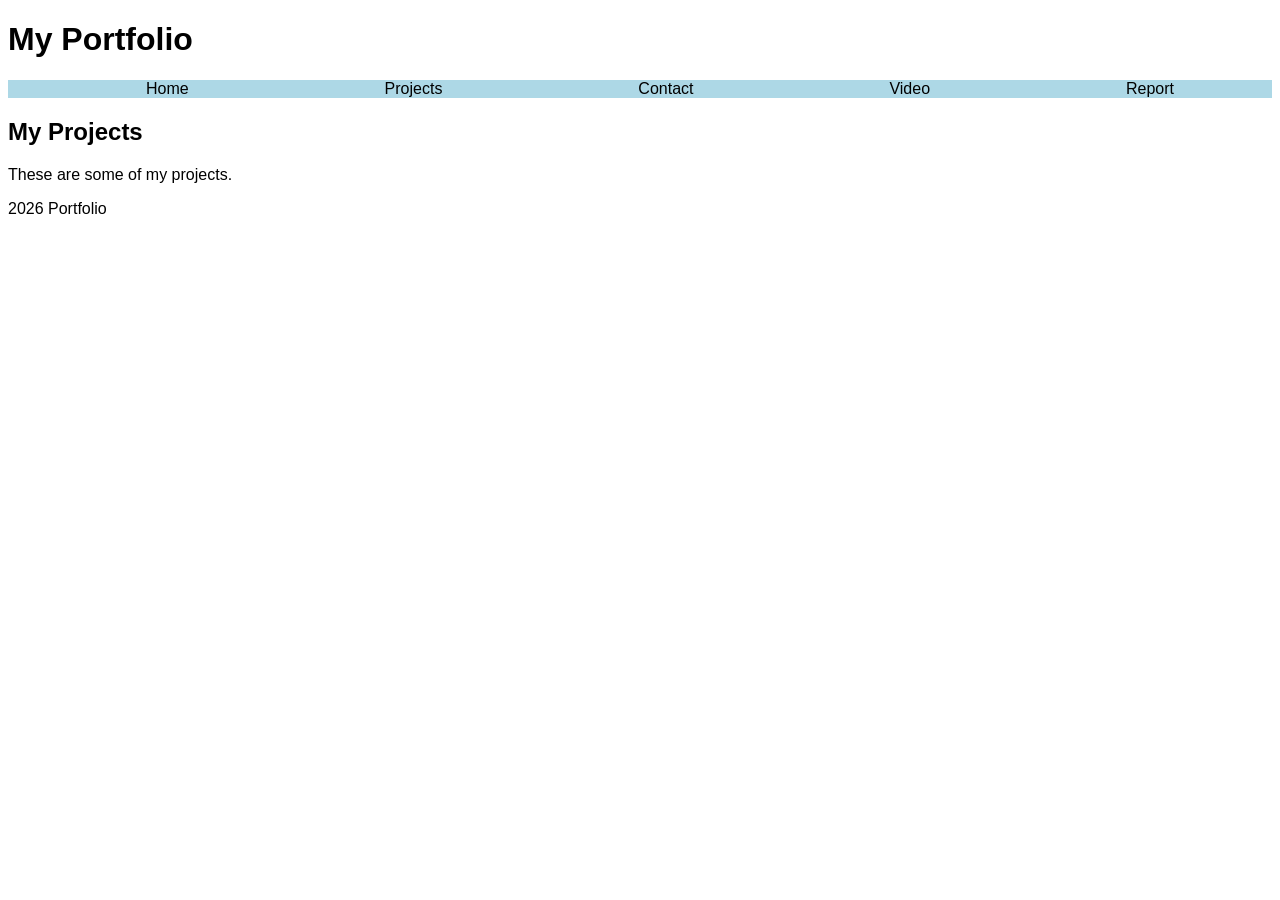
==== contact.html @ 36d51c25 "Added basic website structure" ====
<!DOCTYPE html>
<html lang="en">
<head>
<meta charset="UTF-8">
<meta name="viewport" content="width=device-width, initial-scale=1.0">
<title>Home</title>
<link rel="stylesheet" href="style.css">
</head>

<body>

<header>
  <h1>My Portfolio</h1>
</header>

<nav>
  <ul>
    <li><a href="index.html">Home</a></li>
    <li><a href="project.html">Projects</a></li>
    <li><a href="contact.html">Contact</a></li>
    <li><a href="videoDemo.html">Video</a></li>
    <li><a href="report.html">Report</a></li>
  </ul>
</nav>

<main>
  <h2>My Projects</h2>
  <p>These are some of my projects.</p>
</main>

<footer>
  <p>2026 Portfolio</p>
</footer>

</body>
</html>
---- style.css ----
body {
  font-family: Arial;
}

nav {
  background-color: lightblue;
}

nav ul {
  list-style: none;
  display: flex;
  justify-content: space-around;
}

nav a {
  text-decoration: none;
  color: black;
}
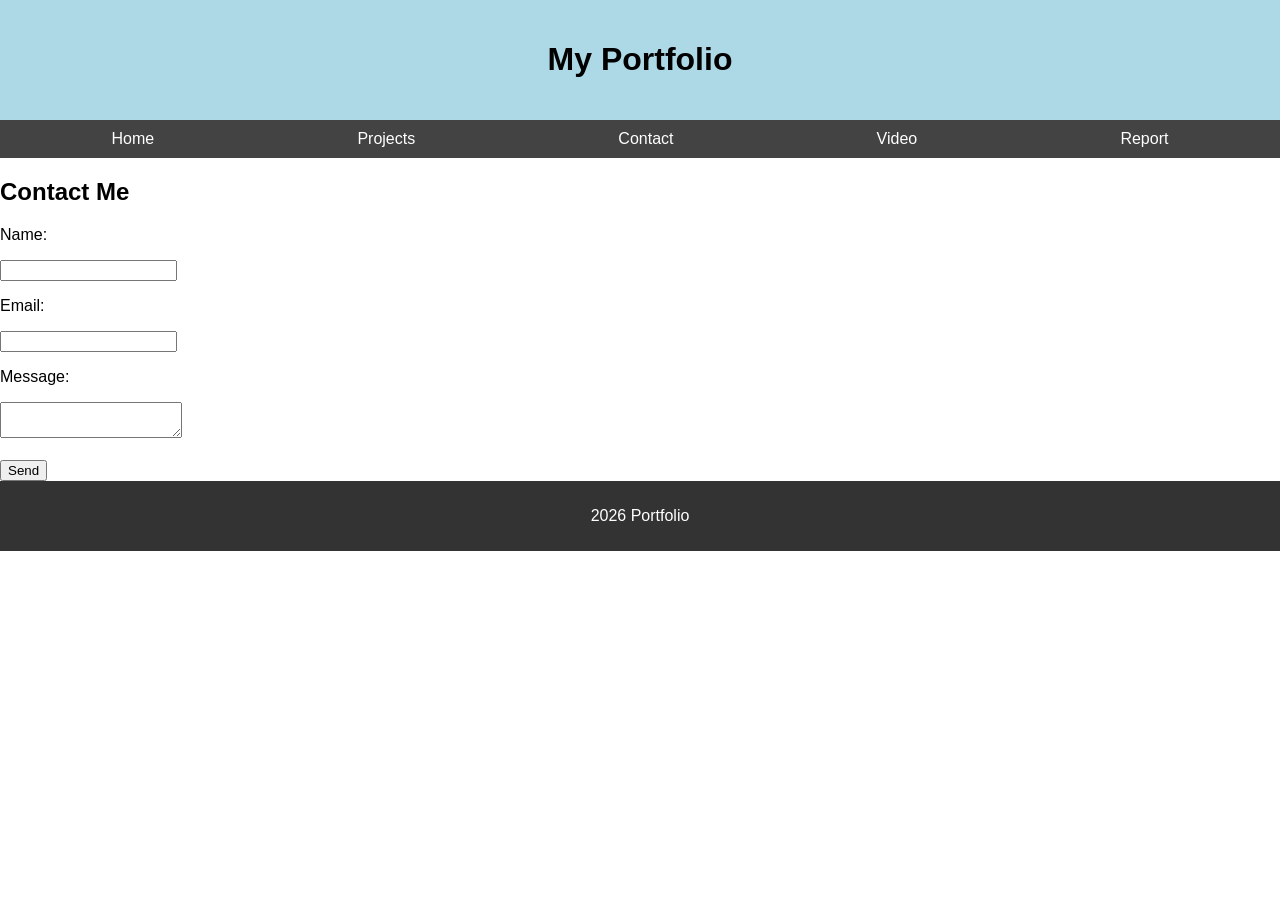
==== commit 3db5dc94: "Added contact form with input fields and email functionality" ====
--- a/contact.html
+++ b/contact.html
@@ -24,10 +24,24 @@
 </nav>
 
 <main>
-  <h2>My Projects</h2>
-  <p>These are some of my projects.</p>
+  <h2>Contact Me</h2>
+
+  <form action="mailto:your@email.com" method="post">
+
+    <p>Name:</p>
+    <input type="text" name="name" required>
+
+    <p>Email:</p>
+    <input type="email" name="email" required>
+
+    <p>Message:</p>
+    <textarea name="message"></textarea>
+
+    <br><br>
+    <input type="submit" value="Send">
+
+  </form>
 </main>
-
 <footer>
   <p>2026 Portfolio</p>
 </footer>
--- a/style.css
+++ b/style.css
@@ -1,18 +1,70 @@
 body {
-  font-family: Arial;
+   font-family: 'Segoe UI', Tahoma, sans-serif;
+  margin: 0;
+}
+
+header {
+  background-color: lightblue;
+  padding: 20px;
+  text-align: center;
 }
 
 nav {
-  background-color: lightblue;
+  background-color: #444343;
 }
 
 nav ul {
   list-style: none;
   display: flex;
   justify-content: space-around;
+  padding: 10px;
+  margin: 0;
 }
-
+nav a:hover {
+  color: rgb(171, 228, 230);
+}
 nav a {
   text-decoration: none;
-  color: black;
+  color: white;
+}
+.grid {
+  display: grid;
+  grid-template-columns: 1fr 1fr;
+  gap: 20px;
+}
+.box {
+  background-color: white;
+  padding: 30px;
+  border: 1px solid black;
+  text-align: center;
+}
+footer {
+  background-color: #333;
+  color: white;
+  text-align: center;
+  padding: 10px;
+}
+@media (max-width: 800px) {
+
+  nav ul {
+    flex-direction: column;
+    text-align: center;
+  }
+
+  .grid {
+    grid-template-columns: 1fr;
+  }
+
+  main {
+    padding: 10px;
+  }
+
+  h1 {
+    font-size: 24px;
+  }
+
+  h2 {
+    font-size: 20px;
+  }
+
 }
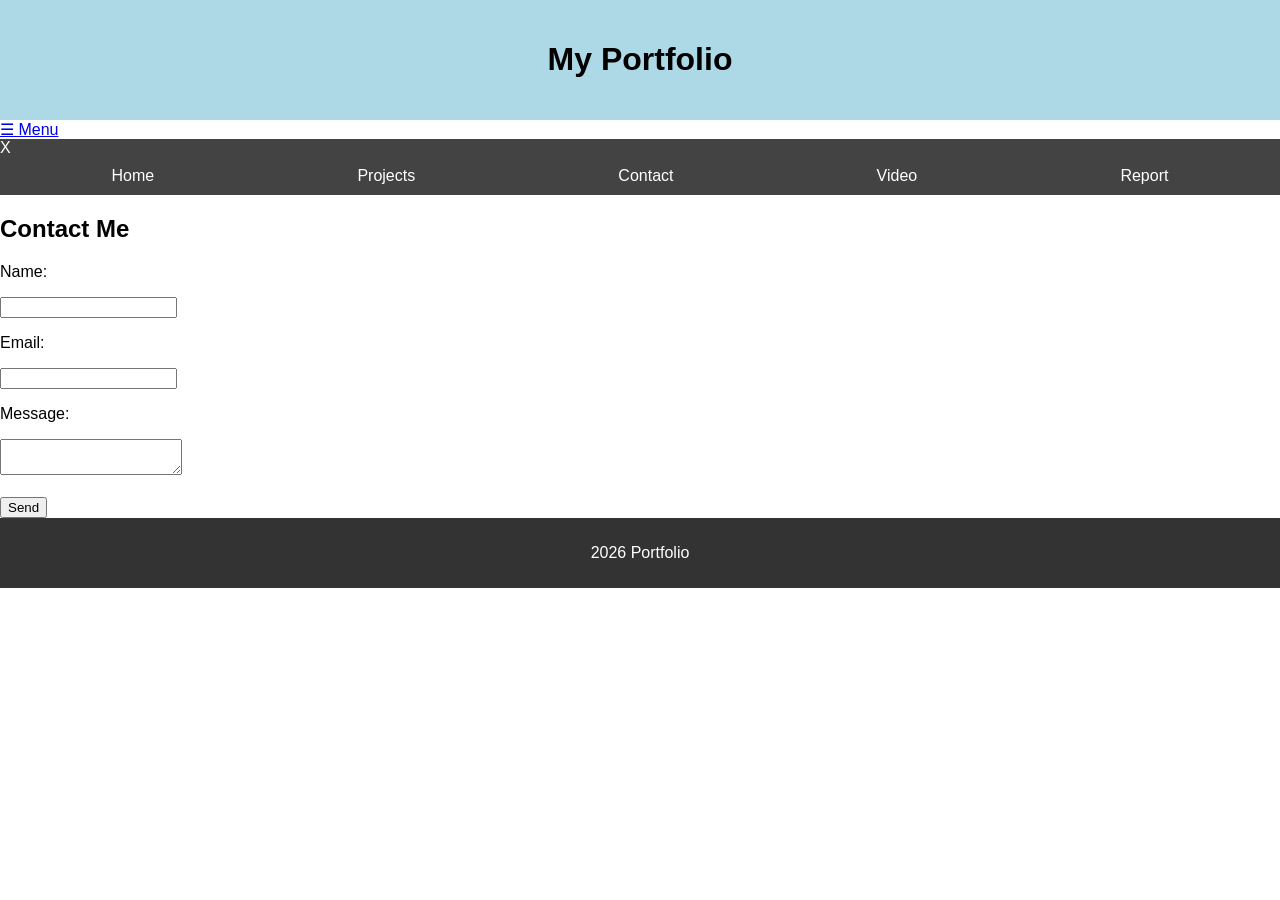
==== commit 2b1b3fda: "Fixed index structure, added video background, added hero" ====
--- a/contact.html
+++ b/contact.html
@@ -12,8 +12,10 @@
 <header>
   <h1>My Portfolio</h1>
 </header>
+<a href="#menu" class="menu-icon">☰ Menu</a>
+<nav id="menu">
+  <a href="#" class="close">X</a>
 
-<nav>
   <ul>
     <li><a href="index.html">Home</a></li>
     <li><a href="project.html">Projects</a></li>
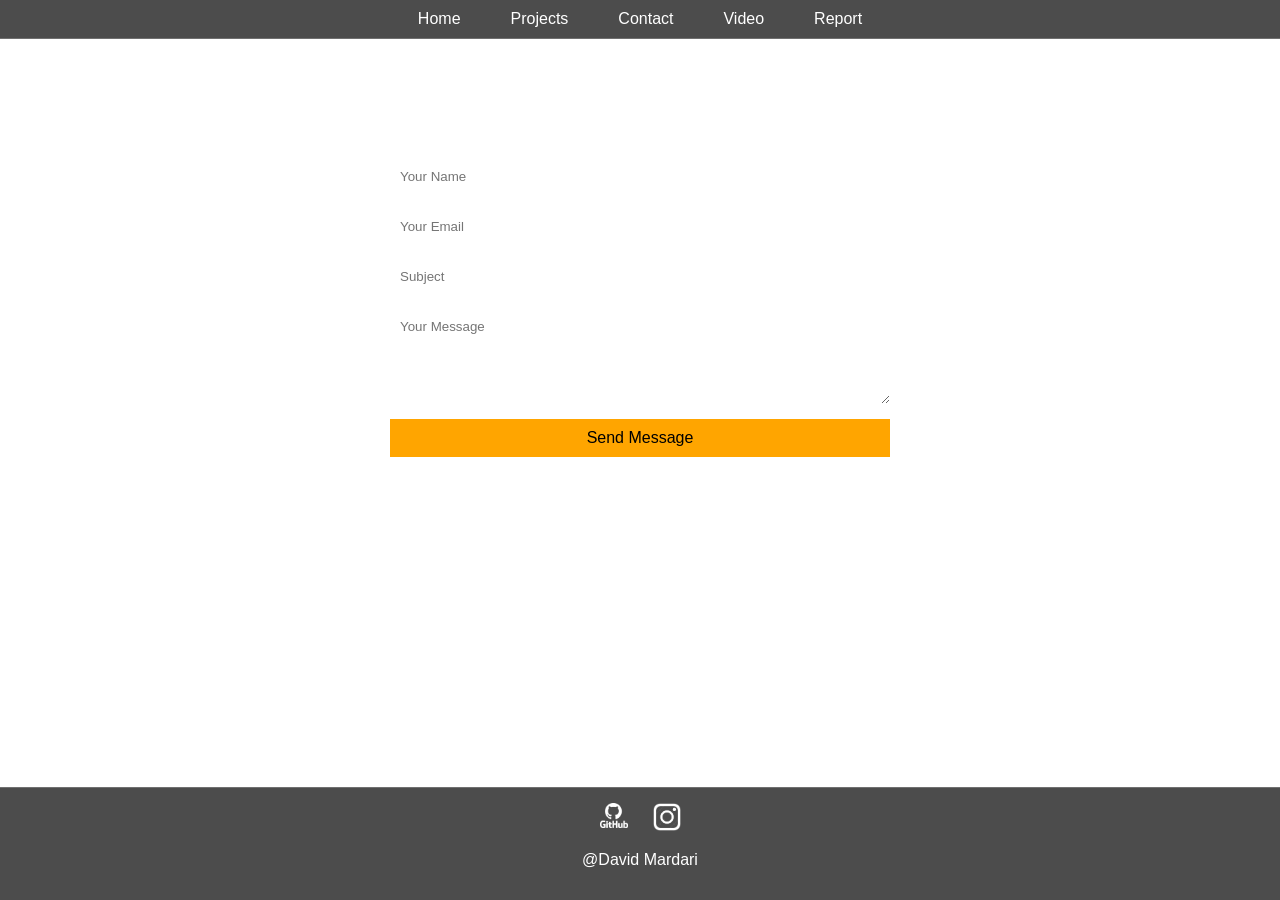
==== commit 1b4e1c0b: "Added email form using mailto" ====
--- a/contact.html
+++ b/contact.html
@@ -3,19 +3,19 @@
 <head>
 <meta charset="UTF-8">
 <meta name="viewport" content="width=device-width, initial-scale=1.0">
-<title>Home</title>
+<title>Contact</title>
 <link rel="stylesheet" href="style.css">
 </head>
 
 <body>
 
-<header>
-  <h1>My Portfolio</h1>
-</header>
-<a href="#menu" class="menu-icon">☰ Menu</a>
+<video autoplay muted loop id="bg-video">
+  <source src="BGVideo.mp4" type="video/mp4">
+</video>
+
+<a href="#menu" class="menu-icon">☰</a>
+
 <nav id="menu">
-  <a href="#" class="close">X</a>
-
   <ul>
     <li><a href="index.html">Home</a></li>
     <li><a href="project.html">Projects</a></li>
@@ -25,27 +25,36 @@
   </ul>
 </nav>
 
-<main>
-  <h2>Contact Me</h2>
+<main class="contact">
 
-  <form action="mailto:your@email.com" method="post">
+  <h1>Contact Me</h1>
 
-    <p>Name:</p>
-    <input type="text" name="name" required>
+  <form class="contact-form" action="mailto:your@email.com" method="post" enctype="text/plain">
 
-    <p>Email:</p>
-    <input type="email" name="email" required>
+  <input type="text" name="name" placeholder="Your Name" required>
 
-    <p>Message:</p>
-    <textarea name="message"></textarea>
+  <input type="email" name="email" placeholder="Your Email" required>
 
-    <br><br>
-    <input type="submit" value="Send">
+  <input type="text" name="subject" placeholder="Subject" required>
 
-  </form>
+  <textarea name="message" placeholder="Your Message" rows="5" required></textarea>
+
+  <button type="submit">Send Message</button>
+
+</form>
+
 </main>
+
 <footer>
-  <p>2026 Portfolio</p>
+  <div class="footer-socials">
+    <a href="https://github.com/davidmardari" target="_blank">
+      <img src="github.png" alt="GitHub">
+    </a>
+    <a href="https://instagram.com/davidmardari" target="_blank">
+      <img src="instagram.png" alt="Instagram">
+    </a>
+  </div>
+  <p>@David Mardari</p>
 </footer>
 
 </body>
--- a/style.css
+++ b/style.css
@@ -1,70 +1,315 @@
 body {
-   font-family: 'Segoe UI', Tahoma, sans-serif;
-  margin: 0;
-}
-
-header {
-  background-color: lightblue;
-  padding: 20px;
-  text-align: center;
+  font-family: 'Segoe UI', Tahoma, sans-serif;
+  margin: 0;
 }
 
 nav {
-  background-color: #444343;
+  background-color: rgba(0, 0, 0, 0.7);
+  backdrop-filter: blur(5px);
+  position: relative;
+  z-index: 2;
+  border-bottom: 1px solid rgba(255,255,255,0.2);
 }
 
 nav ul {
   list-style: none;
   display: flex;
-  justify-content: space-around;
+  justify-content: center;
+  gap: 50px;
   padding: 10px;
   margin: 0;
 }
-nav a:hover {
-  color: rgb(171, 228, 230);
-}
+
 nav a {
   text-decoration: none;
   color: white;
-}
+  font-size: 16px;
+  position: relative;
+  transition: 0.3s;
+}
+
+nav a:hover {
+  color: orange;
+}
+
+nav a::after {
+  content: "";
+  position: absolute;
+  width: 0;
+  height: 2px;
+  background: orange;
+  left: 0;
+  bottom: -4px;
+  transition: 0.3s;
+}
+
+nav a:hover::after {
+  width: 100%;
+}
+
+.close {
+  display: none;
+}
+
 .grid {
   display: grid;
   grid-template-columns: 1fr 1fr;
+  grid-template-rows: 1fr 1fr;
   gap: 20px;
-}
+  max-width: 800px;
+  margin: 0 auto;
+}
+
 .box {
+  background-color: rgba(255,255,255,1);
+  border-radius: 8px;
+  overflow: hidden;
+  display: flex;
+  flex-direction: column;
+  box-shadow: 0 10px 25px rgba(0,0,0,0.5);
+  transition: 0.3s;
+}
+footer {
+  background: rgba(0, 0, 0, 0.7);
+  backdrop-filter: blur(5px);
+  color: white;
+  text-align: center;
+  padding: 15px 10px;
+  border-top: 1px solid rgba(255,255,255,0.2);
+}
+
+.menu-icon {
+  display: none;
+  position: absolute;
+  top: 8px;
+  left: 10px;
+  z-index: 3;
+  font-size: 24px;
+  padding: 6px 10px;
+  background-color: #333;
+  color: white;
+  text-decoration: none;
+}
+
+#bg-video {
+  position: fixed;
+  top: 0;
+  left: 0;
+  width: 100%;
+  height: 100%;
+  object-fit: cover;
+  z-index: -1;
+}
+
+html, body {
+  height: 100%;
+}
+
+body {
+  display: flex;
+  flex-direction: column;
+}
+
+main {
+  flex: 1;
+}
+
+.hero {
+  color: white;
+  animation: fadeIn 2s;
+  display: flex;
+  flex-direction: column;
+  justify-content: center;
+  align-items: center;
+  text-align: center;
+  gap: 18px;
+  background-color: rgba(0, 0, 0, 0.6);
+}
+
+@keyframes fadeIn {
+  from { opacity: 0; }
+  to { opacity: 1; }
+}
+
+.hero h1 {
+  font-size: 90px;
+  margin: 0;
+  font-weight: 700;
+  letter-spacing: 2px;
+  text-shadow: 0 0 15px rgba(255,255,255,0.3);
+}
+
+.subtitle {
+  color: #aaa;
+  margin: 6px 0;
+  font-size: 18px;
+}
+
+.intro {
+  margin: 0;
+}
+
+.intro p {
+  font-size: 20px;
+  margin: 0;
+}
+
+.intro h2 {
+  font-size: 34px;
+  margin: 5px 0;
+  font-weight: 500;
+}
+
+.btn {
+  margin-top: 20px;
+  padding: 10px 20px;
+  background-color: orange;
+  color: black;
+  text-decoration: none;
+  font-size: 14px;
+}
+
+.btn:hover {
   background-color: white;
-  padding: 30px;
-  border: 1px solid black;
-  text-align: center;
-}
-footer {
-  background-color: #333;
-  color: white;
-  text-align: center;
-  padding: 10px;
-}
+}
+
 @media (max-width: 800px) {
+
+  .menu-icon {
+    display: block;
+  }
+
+  nav {
+    display: none;
+    position: absolute;
+    width: 100%;
+    top: 40px;
+    left: 0;
+    z-index: 2;
+  }
+
+  nav:target {
+    display: block;
+  }
 
   nav ul {
     flex-direction: column;
     text-align: center;
   }
 
+  .hero {
+    height: auto;
+    padding: 20px;
+  }
+
+  .hero h1 {
+    font-size: 45px;
+  }
+
+  .intro h2 {
+    font-size: 26px;
+  }
   .grid {
-    grid-template-columns: 1fr;
-  }
-
-  main {
-    padding: 10px;
-  }
-
-  h1 {
-    font-size: 24px;
-  }
-
-  h2 {
-    font-size: 20px;
-  }
-
+  grid-template-columns: 1fr;
+  grid-template-rows: auto;
+}
+}
+
+.footer-socials {
+  margin-bottom: 10px;
+  display: flex;
+  justify-content: center;
+  gap: 25px;
+}
+
+.footer-socials img {
+  width: 28px;
+  transition: 0.3s;
+  filter: brightness(0) invert(1);
+}
+
+.footer-socials img:hover {
+  transform: scale(1.2);
+  filter: brightness(1) invert(0);
+}
+
+.about {
+  font-size: 18px;
+  max-width: 600px;
+  line-height: 1.6;
+  color: #ddd;
+}
+
+.hint {
+  opacity: 0.6;
+  font-size: 14px;
+  margin-top: 10px;
+}
+.projects {
+  color: white;
+  text-align: center;
+  padding: 40px 20px;
+}
+
+.projects h1 {
+  font-size: 40px;
+  margin-bottom: 30px;
+}
+
+.box img {
+  width: 100%;
+  height: 180px;
+  object-fit: cover;
+}
+.box-content {
+  padding: 15px;
+  background-color: white;
+}
+.box h2 {
+  margin: 0 0 8px;
+  font-size: 18px;
+  color: #000;
+}
+
+.box p {
+  margin: 0;
+  font-size: 14px;
+  color: #333;
+}
+.box:hover {
+  transform: translateY(-8px);
+}
+.contact {
+  color: white;
+  text-align: center;
+  padding: 40px 20px;
+}
+
+.contact-form {
+  max-width: 500px;
+  margin: 20px auto;
+  display: flex;
+  flex-direction: column;
+  gap: 15px;
+}
+
+.contact-form input,
+.contact-form textarea {
+  padding: 10px;
+  border: none;
+  border-radius: 5px;
+  font-family: inherit;
+}
+
+.contact-form button {
+  padding: 10px;
+  border: none;
+  background-color: orange;
+  color: black;
+  font-size: 16px;
+  cursor: pointer;
+}
+
+.contact-form button:hover {
+  background-color: white;
 }
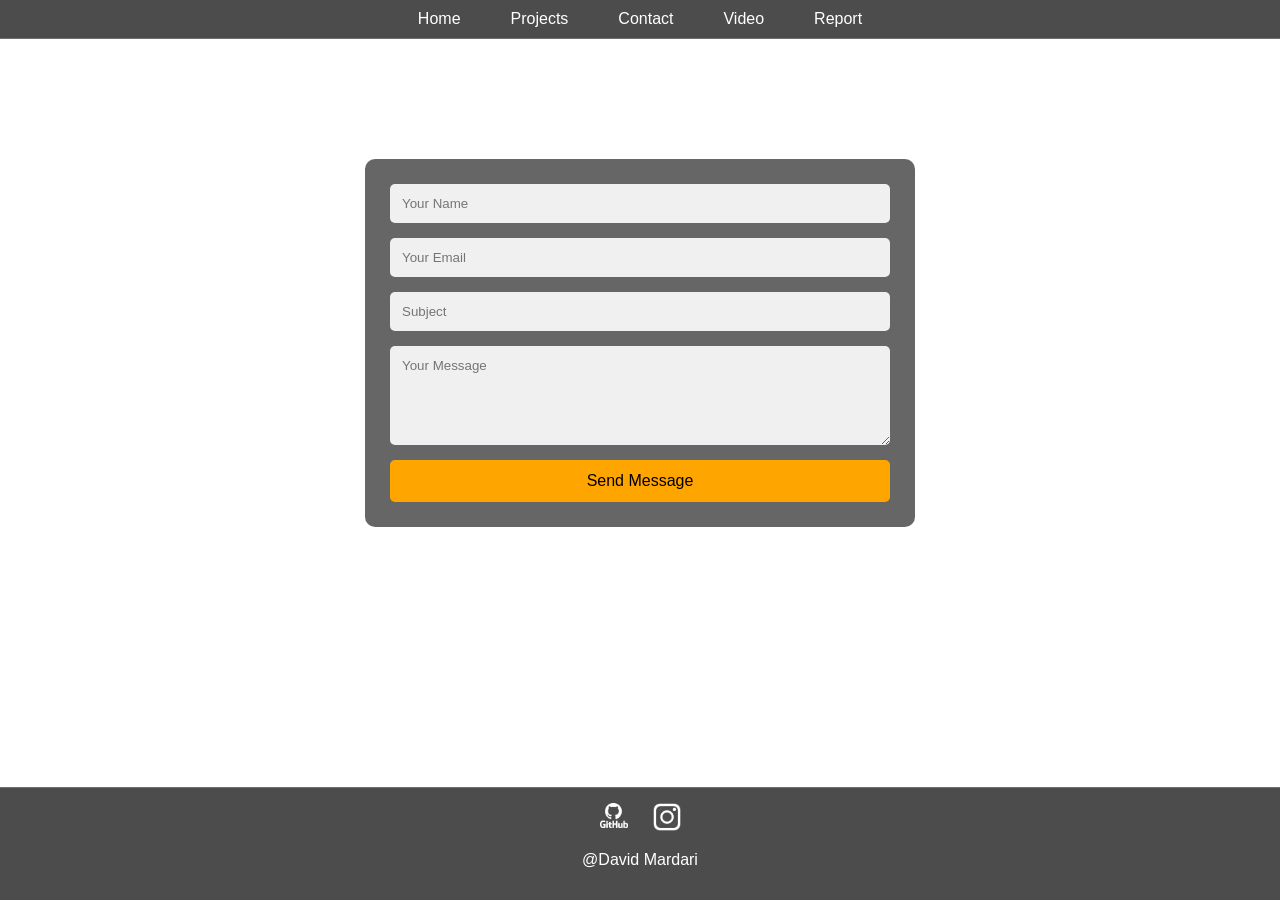
==== commit 3762882f: "Aded a contact info line" ====
--- a/contact.html
+++ b/contact.html
@@ -42,6 +42,9 @@
   <button type="submit">Send Message</button>
 
 </form>
+<p class="contact-info">
+  Or email me directly at: davidmardari0@gmail.com
+</p>
 
 </main>
 
--- a/style.css
+++ b/style.css
@@ -2,13 +2,29 @@
   font-family: 'Segoe UI', Tahoma, sans-serif;
   margin: 0;
 }
+
+html,
+body {
+  height: 100%;
+}
+
+body {
+  display: flex;
+  flex-direction: column;
+}
+
+main {
+  flex: 1;
+}
+
+
 
 nav {
   background-color: rgba(0, 0, 0, 0.7);
   backdrop-filter: blur(5px);
   position: relative;
   z-index: 2;
-  border-bottom: 1px solid rgba(255,255,255,0.2);
+  border-bottom: 1px solid rgba(255, 255, 255, 0.2);
 }
 
 nav ul {
@@ -45,37 +61,6 @@
 
 nav a:hover::after {
   width: 100%;
-}
-
-.close {
-  display: none;
-}
-
-.grid {
-  display: grid;
-  grid-template-columns: 1fr 1fr;
-  grid-template-rows: 1fr 1fr;
-  gap: 20px;
-  max-width: 800px;
-  margin: 0 auto;
-}
-
-.box {
-  background-color: rgba(255,255,255,1);
-  border-radius: 8px;
-  overflow: hidden;
-  display: flex;
-  flex-direction: column;
-  box-shadow: 0 10px 25px rgba(0,0,0,0.5);
-  transition: 0.3s;
-}
-footer {
-  background: rgba(0, 0, 0, 0.7);
-  backdrop-filter: blur(5px);
-  color: white;
-  text-align: center;
-  padding: 15px 10px;
-  border-top: 1px solid rgba(255,255,255,0.2);
 }
 
 .menu-icon {
@@ -91,6 +76,12 @@
   text-decoration: none;
 }
 
+.close {
+  display: none;
+}
+
+
+
 #bg-video {
   position: fixed;
   top: 0;
@@ -101,18 +92,7 @@
   z-index: -1;
 }
 
-html, body {
-  height: 100%;
-}
-
-body {
-  display: flex;
-  flex-direction: column;
-}
-
-main {
-  flex: 1;
-}
+
 
 .hero {
   color: white;
@@ -126,18 +106,176 @@
   background-color: rgba(0, 0, 0, 0.6);
 }
 
-@keyframes fadeIn {
-  from { opacity: 0; }
-  to { opacity: 1; }
-}
-
-.hero h1 {
-  font-size: 90px;
-  margin: 0;
-  font-weight: 700;
-  letter-spacing: 2px;
-  text-shadow: 0 0 15px rgba(255,255,255,0.3);
-}
+.projects {
+  color: white;
+  text-align: center;
+  padding: 40px 20px;
+}
+
+.contact {
+  color: white;
+  text-align: center;
+  padding: 40px 20px;
+}
+
+.video-page {
+  color: white;
+  text-align: center;
+  padding: 40px 20px;
+}
+
+.report {
+  max-width: 700px;
+  margin: 60px auto;
+  background: white;
+  padding: 50px;
+  color: black;
+  line-height: 1.6;
+  font-size: 16px;
+  box-shadow: 0 0 20px rgba(0, 0, 0, 0.2);
+}
+
+
+
+.grid {
+  display: grid;
+  grid-template-columns: 1fr 1fr;
+  grid-template-rows: 1fr 1fr;
+  gap: 20px;
+  max-width: 800px;
+  margin: 0 auto;
+}
+
+.box {
+  background-color: rgba(255, 255, 255, 1);
+  border-radius: 8px;
+  overflow: hidden;
+  display: flex;
+  flex-direction: column;
+  box-shadow: 0 10px 25px rgba(0, 0, 0, 0.5);
+  transition: 0.3s;
+}
+
+.box img {
+  width: 100%;
+  height: 180px;
+  object-fit: cover;
+}
+
+.box-content {
+  padding: 15px;
+  background-color: white;
+}
+
+.box h2 {
+  margin: 0 0 8px;
+  font-size: 18px;
+  color: #000;
+}
+
+.box p {
+  margin: 0;
+  font-size: 14px;
+  color: #333;
+}
+
+.box:hover {
+  transform: translateY(-8px);
+}
+
+
+
+.contact-form {
+  max-width: 500px;
+  margin: 20px auto;
+  display: flex;
+  flex-direction: column;
+  gap: 15px;
+  background: rgba(0, 0, 0, 0.6);
+  padding: 25px;
+  border-radius: 10px;
+  backdrop-filter: blur(10px);
+}
+
+.contact-form input,
+.contact-form textarea {
+  padding: 12px;
+  border: none;
+  border-radius: 5px;
+  font-family: inherit;
+  background-color: rgba(255, 255, 255, 0.9);
+}
+
+.contact-form button {
+  padding: 12px;
+  border: none;
+  background-color: orange;
+  color: black;
+  font-size: 16px;
+  cursor: pointer;
+  border-radius: 5px;
+  transition: 0.3s;
+}
+
+.contact-form button:hover {
+  background-color: white;
+  transform: scale(1.02);
+}
+
+
+
+.video-container {
+  max-width: 800px;
+  margin: 20px auto;
+  position: relative;
+  padding-bottom: 56.25%;
+  height: 0;
+  background: rgba(0, 0, 0, 0.6);
+  border-radius: 10px;
+  overflow: hidden;
+}
+
+.video-container iframe {
+  position: absolute;
+  top: 0;
+  left: 0;
+  width: 100%;
+  height: 100%;
+  border: none;
+}
+
+
+
+.footer-socials {
+  margin-bottom: 10px;
+  display: flex;
+  justify-content: center;
+  gap: 25px;
+}
+
+.footer-socials img {
+  width: 28px;
+  transition: 0.3s;
+  filter: brightness(0) invert(1);
+}
+
+.footer-socials img:hover {
+  transform: scale(1.2);
+  filter: brightness(1) invert(0);
+}
+
+
+
+footer {
+  background: rgba(0, 0, 0, 0.7);
+  backdrop-filter: blur(5px);
+  color: white;
+  text-align: center;
+  padding: 15px 10px;
+  border-top: 1px solid rgba(255, 255, 255, 0.2);
+}
+
+
 
 .subtitle {
   color: #aaa;
@@ -158,6 +296,19 @@
   font-size: 34px;
   margin: 5px 0;
   font-weight: 500;
+}
+
+.about {
+  font-size: 18px;
+  max-width: 600px;
+  line-height: 1.6;
+  color: #ddd;
+}
+
+.hint {
+  opacity: 0.6;
+  font-size: 14px;
+  margin-top: 10px;
 }
 
 .btn {
@@ -173,6 +324,20 @@
   background-color: white;
 }
 
+
+
+@keyframes fadeIn {
+  from {
+    opacity: 0;
+  }
+
+  to {
+    opacity: 1;
+  }
+}
+
+
+
 @media (max-width: 800px) {
 
   .menu-icon {
@@ -209,107 +374,9 @@
   .intro h2 {
     font-size: 26px;
   }
+
   .grid {
-  grid-template-columns: 1fr;
-  grid-template-rows: auto;
-}
-}
-
-.footer-socials {
-  margin-bottom: 10px;
-  display: flex;
-  justify-content: center;
-  gap: 25px;
-}
-
-.footer-socials img {
-  width: 28px;
-  transition: 0.3s;
-  filter: brightness(0) invert(1);
-}
-
-.footer-socials img:hover {
-  transform: scale(1.2);
-  filter: brightness(1) invert(0);
-}
-
-.about {
-  font-size: 18px;
-  max-width: 600px;
-  line-height: 1.6;
-  color: #ddd;
-}
-
-.hint {
-  opacity: 0.6;
-  font-size: 14px;
-  margin-top: 10px;
-}
-.projects {
-  color: white;
-  text-align: center;
-  padding: 40px 20px;
-}
-
-.projects h1 {
-  font-size: 40px;
-  margin-bottom: 30px;
-}
-
-.box img {
-  width: 100%;
-  height: 180px;
-  object-fit: cover;
-}
-.box-content {
-  padding: 15px;
-  background-color: white;
-}
-.box h2 {
-  margin: 0 0 8px;
-  font-size: 18px;
-  color: #000;
-}
-
-.box p {
-  margin: 0;
-  font-size: 14px;
-  color: #333;
-}
-.box:hover {
-  transform: translateY(-8px);
-}
-.contact {
-  color: white;
-  text-align: center;
-  padding: 40px 20px;
-}
-
-.contact-form {
-  max-width: 500px;
-  margin: 20px auto;
-  display: flex;
-  flex-direction: column;
-  gap: 15px;
-}
-
-.contact-form input,
-.contact-form textarea {
-  padding: 10px;
-  border: none;
-  border-radius: 5px;
-  font-family: inherit;
-}
-
-.contact-form button {
-  padding: 10px;
-  border: none;
-  background-color: orange;
-  color: black;
-  font-size: 16px;
-  cursor: pointer;
-}
-
-.contact-form button:hover {
-  background-color: white;
+    grid-template-columns: 1fr;
+    grid-template-rows: auto;
+  }
 }
